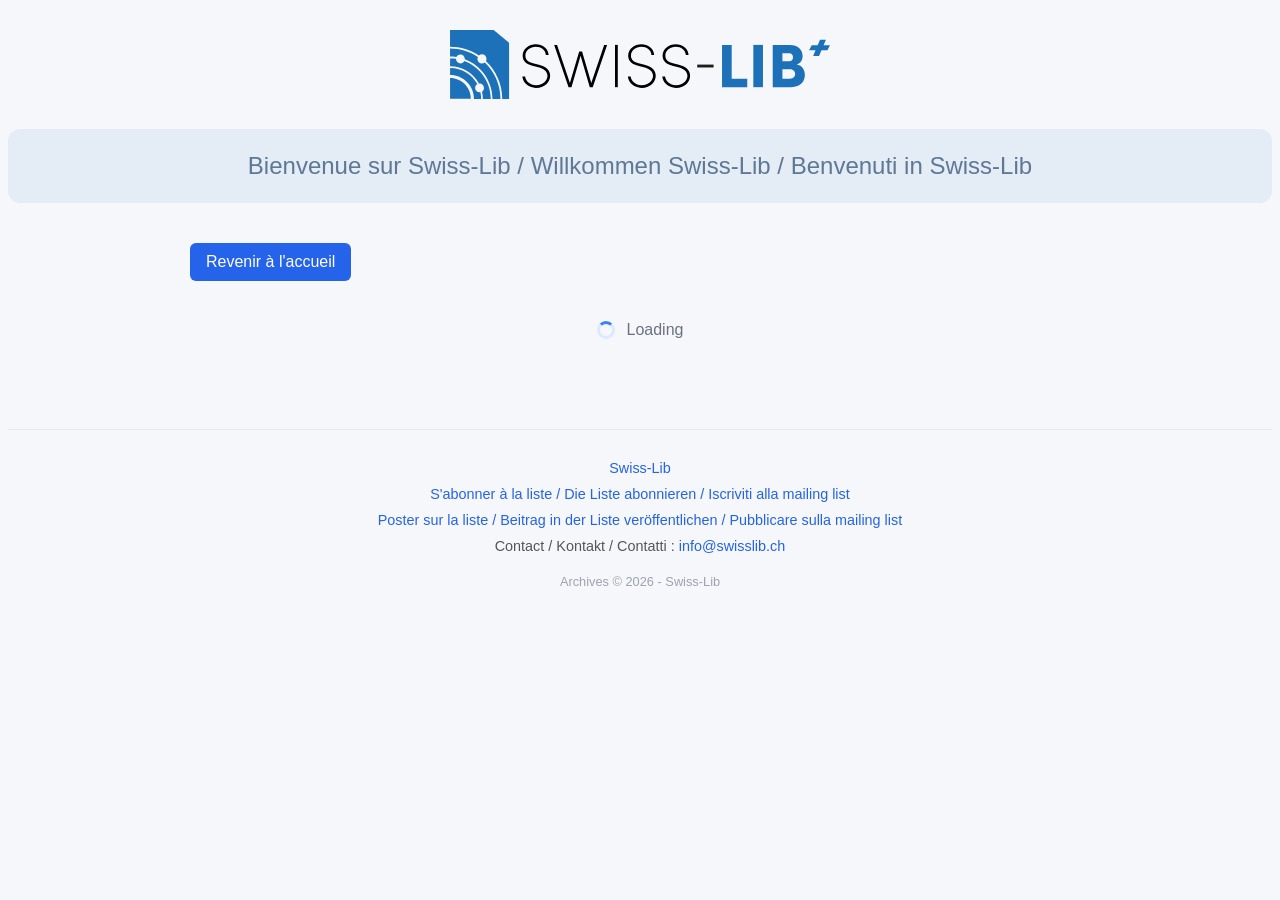
==== post_archives.html @ 6fd4fabd "Update the title of the archive post" ====
<!DOCTYPE html>
<!-- saved from url=(0021)https://swisslib.org/ -->
<html dir="ltr" lang="fr">
    <head>
        <meta http-equiv="Content-Type" content="text/html; charset=UTF-8">
        <meta name="viewport" content="width=device-width, initial-scale=1" />
        <title>Swiss-Lib</title>
        <link href="css/style.css" rel="stylesheet" />
        <link rel="icon" type="image/x-icon" href="images/favicon-szinwnhl.png">
    </head>

    <body class="no-touch">
        <header>
            <a id="top"></a>
            <!-- Logo -->
            <div id="logo">
                <img src="images/swiss-lib-logo-couleur.svg" />
            </div>
            <h1 class="title">
                    Bienvenue sur Swiss-Lib / Willkommen Swiss-Lib / Benvenuti in Swiss-Lib
            </h1>
            <div class="container">
            </div>
        </header>
        <main>
        <a href="index.html" class="btn-retour">
            Revenir à l'accueil
        </a>
        <!-- Récupération du JSON -->
         <div id="post-container">
            <div class="loading">
                <div class="spinner"></div>
                <span>Loading<span class="dots"></span></span>
            </div>
         </div>
        <a href="#top" id="back-to-top" aria-label="Retour en haut de page">
            ↑
        </a>
<script>

const params = new URLSearchParams(window.location.search);

const id = new URLSearchParams(location.search)
    .get('id');



fetch(
  `https://archive-swisslib.deepmining.ch/post_archives.php?id=${encodeURIComponent(id)}`
)
.then(response => response.json())
.then(data => {
    const post = data.post;
    let email = post.author.replace(/\s+at\s+/i, '@').replace(/<[^>]*>/g, '').trim();

    
    let content = post.content;


        // Masquer tout ce qui suit "-------------- next part --------------"
        content = content.replace(
            /(-------------- next part --------------[\s\S]*)$/i,
            `<details class="hidden-part">
                <summary>Show additional content...</summary>
                $1
            </details>`
        );

        // Enlever les << >> autour des liens
        content = content
            .replace(/&lt;/g, '<')
            .replace(/&gt;/g, '>');

        content = content.replace(
            /<<a([^>]*)>(.*?)<\/a>>/gi,
            ' <a$1>$2</a>'
        );

     // Gérer les mails insérés dans le contenu
            content = fixMailtoLinks(content);
        //Ajout target blank
            content = addTargetBlank(content);
    //Traitement du titre pour enlever la première balise
    let title_post = post.title.replace(/^\[Swiss-Lib\]\s*/, "");
    document.getElementById('post-container').innerHTML = `
        <h1 id="titre_post">${title_post}</h1>
        <div class="message-meta">         
            <div>
                <span class="label">👤 Auteur :</span>
                ${post.adresse}
            </div>
            <div>
                <span class="label">📅 Date :</span>
                ${post.date}
            </div>
        </div>

        <div class="card-message">
            ${content}
        </div>
    `;
});

/* Retour en haut */

const backToTop = document.getElementById('back-to-top');

window.addEventListener('scroll', () => {

    if (window.scrollY > 300) {
        backToTop.classList.add('show');
    } else {
        backToTop.classList.remove('show');
    }

});

// Traitements du contenu reçu en HTML

function fixMailtoLinks(html) {
  // 1. Supprime la queue "mailto:<a ...>...</a>" qu'elle soit encodée
  //    (&lt; ... &gt;) ou en chevrons littéraux (< ... >)
  html = html.replace(
    /(?:&lt;|<)mailto:<a[^>]*>[^<]*<\/a>(?:&gt;|>)/gi,
    ''
  );

  // 2. Convertit les formats "xxx at yyy.tld" restants en vrai lien mailto
  html = html.replace(
    /<a\s+href="[^"]*">\s*([^\s<]+)\s+at\s+([^\s<]+\.[^\s<]+)\s*<\/a>/gi,
    (match, local, domain) => {
      const email = `${local}@${domain}`;
      return `<a href="mailto:${email}">${email}</a>`;
    }
  );

  return html;
}

/* Pour ouvrir le lien dans un nouvel onglet */
function addTargetBlank(html) {
  return html.replace(/<a\s+([^>]*?)>/gi, (match, attrs) => {
    // Si target est déjà défini, on ne touche pas à la balise
    if (/target\s*=/i.test(attrs)) {
      return match;
    }
    return `<a ${attrs} target="_blank" rel="noopener noreferrer">`;
  });
}
</script>
        </main>

<footer class="footer">

    <a href="https://listserv.linguistlist.org/cgi-bin/mailman/listinfo/swiss-lib">Swiss-Lib</a>
    <a href="https://listserv.linguistlist.org/cgi-bin/mailman/listinfo/swiss-lib#subscribe">S'abonner à la liste / Die Liste abonnieren / Iscriviti alla mailing list</a>
    <a href="https://listserv.linguistlist.org/cgi-bin/mailman/listinfo/swiss-lib#using_swiss_lib">Poster sur la liste / Beitrag in der Liste veröffentlichen / Pubblicare sulla mailing list</a>
    <span style="color:#53565a;">Contact / Kontakt / Contatti : <a href="mailto:info@swisslib.ch">info@swisslib.ch</a></span>
   
    <div class="footer-copy">
        Archives © 2026 - Swiss-Lib
    </div>

</footer>
                        </body>
                        </html>
---- css/style.css ----
* {
    box-sizing: border-box;
}


body {
    font-family: Arial, sans-serif;
    background: #f5f7fa;
    /*margin: 20px;*/
}


#logo {
    width: 100%;
    margin-top: 30px;
    margin-bottom: 30px;
    text-align: center;
}

#logo img {
    width: 30%;
    height: auto;

    display: block;
    margin-left: auto;
    margin-right: auto;
}




/* TABLEAU */
table {
    width: 100%;
    border-collapse: collapse;
    background: white;
    border-radius: 10px;
    overflow: hidden;
    box-shadow: 0 4px 12px rgba(0,0,0,0.1);
}

/* Titres */

.title {
    background: #BBC1C8;           
    color: #5f7895;                
    text-align: center;
    font-weight: 500;
    font-size : 1.5em;
    padding: 30px 20px;
    border-radius: 12px;
    margin-bottom: 30px;
    line-height: 1.4;
}

#title_archive::after {
    content: "";
    position: absolute;
    left: 0;
    bottom: 0;
    width: 60px;               /* longueur de la barre */
    height: 3px;
    background: #c3c9d1;       /* couleur douce */
    border-radius: 2px;
}
/* Titre pour les posts */
#titre_post {
    color: #5f6f86;            /* même couleur */
    font-weight: 500;
    margin-bottom: 20px;
    position: relative;
    padding-bottom: 8px;
    font-size: 1.5em;          /* plus grand que h2 */
}

#titre_post::after {
    content: "";
    position: absolute;
    left: 0;
    bottom: 0;
    width: 60px;               /* longueur de la barre */
    height: 3px;
    background: #c3c9d1;       /* couleur douce */
    border-radius: 2px;
}

h1 {
    color: #5f6f86;            /* même couleur */
    font-weight: 500;
    margin-bottom: 20px;
    position: relative;
    padding-bottom: 8px;
    font-size: 1.8em;          /* plus grand que h2 */
}



h2 {
    color: #5f6f86;            /* gris bleuté discret */
    font-weight: 500;
    margin-bottom: 10px;
    position: relative;
    padding-bottom: 6px;
    font-size: 1.2em;
}

/* barre sous le titre */
h2::after {
    content: "";
    position: absolute;
    left: 0;
    bottom: 0;
    width: 60px;               /* longueur de la barre */
    height: 3px;
    background: #c3c9d1;       /* couleur douce */
    border-radius: 2px;
}

/* HEADER */
table tr:first-child {
    background: #1a73e8;
    color: white;
    font-weight: bold;
}

table tr:first-child td {
    padding: 12px;
}

/* LIGNES */
table tr {
    border-bottom: 1px solid #eee;
}

table tr:nth-child(even) {
    background: #f9fbfd;
}

table td {
    padding: 12px;
    vertical-align: middle;
}

/* LIENS */
table a {
    text-decoration: none;
    color: #1a73e8;
    font-weight: bold;
}

table a:hover {
    text-decoration: underline;
}


/* Blocs d'introduction et img */

.container, main {
    max-width: 900px;
    margin: 40px auto;
}

.title {
    text-align: center;
    background: #e4ecf6;
    padding: 20px;
    margin-bottom: 30px;
    position: relative;
}

.card {
    display: flex;
    align-items: flex-start;
    background: #FFF0D0;
    color : #685e35;
    border-radius: 5px;
    padding: 15px 20px;
    margin-bottom: 20px;
    gap: 20px;
}

.content {
    flex: 1;
    min-width: 0;
}


.content {
    min-width: 0;
}

.content p {
    word-break: break-word;
    overflow-wrap: anywhere;
}


.flag img {
    width: 40px;
    height: 40px;
    border-radius: 3px;
}

.flag {
    flex-shrink: 0;
}

.content {
    flex: 1;
}

.content p {
    margin: 5px 0;
    line-height: 1.4;
}

a {
    color: #0066cc;
    text-decoration: none;
}

a:hover {
    text-decoration: underline;
}

/* Card archives */

.cards-container-archives {

    display: flex;
    flex-direction: column-reverse;             
    gap: 8px;
    margin-bottom: 40px;
    justify-content: center;      /* centre les cards */

}

.card-archives {

    display: flex;
    justify-content: space-between;
    align-items: center;
    background: #e4ecf6;
    border-radius: 14px;
    padding: 6px 10px;
    border: 1px solid #c3c9d1;
    transition: all 0.2s ease;
}

/* texte du lien */
.card-archives a {
    display: block; /* C'était display : flex */
    flex-direction: column;   /* ✅ empile titre + auteur */
    width : 100%;
    text-decoration: none;
    /*width: 100%;*/
}

/* titre */
.card-archives .title {
    color: #3d4d5e;
    background: transparent;
    font-weight: 500;
    font-size: 0.95em;   
    transition: 0.2s;
    padding-left: 0;
    text-align: left;
}

/* auteur discret */
.card-archives .author {
    display: block;
    text-align : right;
    /*margin: 2px 0 0 0;*/
    padding-left : 20px;
    font-size: 0.85em;
    color: #7a8899;           
    transition: 0.2s;
}

/* Pastille */
.badge {
    display: inline-block;
    width: 12px;
    height: 12px;
    background: #34d399;
    border-radius: 4px;
    margin-right: 8px;
    vertical-align: middle;
}


.badge.emploi {
    background: #22c55e;
    border-color: #81c784;
}

.badge.evenements {
    background: #3b82f6;
    border-color: #64b5f6;
}

.badge.communaute {
    background: #0a946b;
    border-color: #ffd54f;
}

.badge.formations {
    background: #61136d;
    border-color: #ba68c8;
}

.badge.ressources {
    background: #f59e0b;
    border-color: #90a4ae;
}

.badge.recherches {
    background: #e6d737;
    border-color: #f06292;
}

.badge.newsletter {
    background: #6f0606;
    border-color: #ffb74d;
}



/* effet hover */

.card-archives:hover {
    background-color: #cad9eb;
}

.cards-container-archives a:hover .title,
.cards-container-archives a:hover .author {
    color: white;
}

/* Bouton de Load More */
#load-more-btn {
    display: block;
    margin: 20px auto;

    padding: 10px 18px;
    border: 1px solid rgba(23, 32, 43, 0.1);
    border-radius: 999px;

    background: #ffffff;
    color: #333b44;

    font-size: 0.95rem;
    font-weight: 600;

    cursor: pointer;
    transition: all 0.2s ease;

    box-shadow: 0 2px 8px rgba(23,32,43,0.04);
}

#load-more-btn:hover {
    background: #FFF0D0;
    border-color: #e7d6ae;
    transform: translateY(-1px);
}

#load-more-btn.active {
    background: #2a5bd7;
    color: white;
    border-color: #2a5bd7;
}

/* Search panel and filters */

#search-panel {
    background: rgba(255, 255, 255, 0.726);
    border-radius: 16px;
    padding: 24px;
    box-shadow: 0 2px 8px rgba(0,0,0,.05);
    text-align: center;
    
    max-width: 900px;
    margin: 0 auto;

}


/* Boutons des filtres */
.filters {
    display: flex;
    flex-wrap: wrap;
    gap: 10px;
    margin: 20px 0;
    justify-content: center;
    align-items: center;
    padding: 10px 18px;
    font-size: 0.95rem;

}
/* Mobile */

.mobile-select {
    display : none;
}

.mobile-select select {
    width: 100%;
    padding: 16px 20px;
    border-radius: 16px;
    border: 1px solid rgba(255,255,255,.2);
    background: rgba(240, 242, 210, 0.842);
    backdrop-filter: blur(12px);
    -webkit-backdrop-filter: blur(12px);
    box-shadow:
        0 4px 12px rgba(0,0,0,.05),
        0 1px 2px rgba(0,0,0,.08);

    font-size: 15px;
    font-weight: 500;
    color: #1e293b;
    appearance: none;

    transition: all .2s ease;
}

.mobile-select select:focus {
    transform: translateY(-1px);
    box-shadow:
        0 8px 24px rgba(0,0,0,.08),
        0 0 0 4px rgba(59,130,246,.15);
}


.mobile-select select {
    background-color: #fcfcfc;
    color: #334155;
}


/* Filters*/

.filters button {
    padding: 10px 18px;
    border: 1px solid rgba(23, 32, 43, 0.1);
    border-radius: 999px;

    background: #ffffff;
    color: #333b44;

    font-size: 0.95rem;
    font-weight: 600;

    cursor: pointer;
    transition: all 0.2s ease;

    box-shadow: 0 2px 8px rgba(23,32,43,0.04);
}

.filters button:hover {
    background: #FFF0D0;
    border-color: #e7d6ae;
    transform: translateY(-1px);
}

.filters button.active {
    background: #2a5bd7;
    color: white;
    border-color: #2a5bd7;
}

.filters button:active {
    transform: translateY(0);
}

/* Class bouton actif */

.filters button.active {
    background: #0078d4;
    color: white;
}



/* Recherche */
.search-box {
    position: relative;
    max-width: 100%;
    width: 100%;
    margin: 20px auto;

}

.search-box input {
    width: 100%;
    padding: 14px 18px 14px 48px;
    border: 1px solid #e2e8f0;
    border-radius: 14px;
    background: #fff;
    font-size: 15px;
    color: #1e293b;
    transition: all 0.25s ease;
    outline: none;
    box-shadow: 0 2px 10px rgba(0,0,0,0.04);
}

.search-box input {
    box-sizing: border-box;
}


.search-box input::placeholder {
    color: #94a3b8;
}

.search-box input:hover {
    border-color: #cbd5e1;
}

.search-box input:focus {
    border-color: #3b82f6;
    box-shadow:
        0 0 0 4px rgba(59,130,246,.12),
        0 8px 24px rgba(59,130,246,.08);
}

.search-icon {
    position: absolute;
    left: 16px;
    top: 50%;
    width: 20px;
    height: 20px;
    color: #94a3b8;
    transform: translateY(-50%);
    pointer-events: none;
}

/* Card message dans les posts archives */
.card-message {
    background: #fff;
    border: 1px solid #e5e7eb;
    border-radius: 12px;
    padding: 20px;
    margin: 15px 0;
    white-space: pre-wrap;
    
    overflow-wrap: break-word;
    word-wrap: break-word;

    box-shadow: 0 2px 8px rgba(0,0,0,0.08);
    line-height: 1.6;
}

.card-message pre {
    margin: 0;
    white-space: pre-wrap; /* conserve les sauts de ligne */
    word-break: break-word;
    font-family: inherit; /* utilise la police du site */
}
.card-message:hover {
    box-shadow: 0 6px 18px rgba(0, 0, 0, 0.12);
    transform: translateY(-2px);
}


/* Metadata post archive */
.message-meta {
    background: #fff;
    border-radius: 14px;
    padding: 18px;
    margin: 20px 0;
    box-shadow: 0 2px 10px rgba(0,0,0,.08);
}

.message-meta .row {
    display: grid;
    grid-template-columns: 120px 1fr;
    gap: 10px;
    padding: 8px 0;
    align-items: start;
}

.message-meta .label {
    font-weight: 600;
    color: #2563eb;
    white-space: nowrap;
}

/* Footer */

.footer {

    margin-top: 50px;
    padding: 30px 20px;

    border-top: 1px solid #e5e7eb;

    display: flex;
    flex-direction: column;
    align-items: center;
    gap: 10px;

    text-align: center;
}

.footer span {
    font-size: 0.9rem;
}

.footer a {

    color: #2563eb; /* bleu moderne */

    text-decoration: none;

    font-size: 0.9rem;
    font-weight: 500;

    transition: color 0.2s ease;
}

.footer a:hover {

    color: #1d4ed8;

    text-decoration: underline;
}

.footer-copy {

    margin-top: 10px;

    color: #9ca3af;

    font-size: 0.8rem;
}



/*Flèche pour remonter*/

#back-to-top {

    position: fixed;

    right: 25px;
    bottom: 25px;

    width: 48px;
    height: 48px;

    display: flex;
    align-items: center;
    justify-content: center;

    background: #2563eb;
    color: white;

    text-decoration: none;

    border-radius: 50%;

    font-size: 1.3rem;
    font-weight: bold;

    opacity: 0;
    visibility: hidden;

    transition: all 0.3s ease;

    z-index: 1000;
}

#back-to-top.show {

    opacity: 1;
    visibility: visible;
}

#back-to-top:hover {

    background: #1d4ed8;

    transform: translateY(-3px);
}

/* Bouton retour */

.btn-retour {
    display: inline-block;

    padding: 10px 16px;

    background: #2563eb;
    color: white;

    text-decoration: none;

    border-radius: 6px;
}

.btn-retour:hover {
    background: #1d4ed8;
}



/* Post-archives */
/* Contenu supplémentaire */
.hidden-part summary {
    color: #6c757d;          /* gris discret */
    font-style: italic;
    cursor: pointer;
    display: inline-block;
    transition: color 0.2s ease;
}

.hidden-part summary:hover {
    color: #495057;          /* légèrement plus foncé */
    text-decoration: underline;
}



.hidden-part summary::before {
    content: "▶ ";
}

.hidden-part[open] summary::before {
    content: "▼ ";
}

/* Chargement Loading */

.loading {
    display: flex;
    align-items: center;
    justify-content: center;
    gap: 12px;
    padding: 40px;
    color: #6b7280;
}

.spinner {
    width: 18px;
    height: 18px;
    border: 3px solid #dbeafe;
    border-top-color: #3b82f6;
    border-radius: 50%;
    animation: spin 0.8s linear infinite;
}

.dots::after {
    content: "";
    animation: dots 1.5s infinite;
}

@keyframes spin {
    to {
        transform: rotate(360deg);
    }
}

@keyframes dots {
    0%   { content: ""; }
    25%  { content: "."; }
    50%  { content: ".."; }
    75%  { content: "..."; }
    100% { content: ""; }
}



/* Responsive */
@media (max-width: 600px) {

    .card {
        flex-direction: row;
        align-items: flex-start;
    }

    .flag {
        margin-bottom: 0;
    }


    .footer-links {
        flex-direction: column;
        align-items: center;
        gap: 10px;
    }

    .footer-contact {
        text-align: center;
    }


    #logo img {
        min-width: 300px;
    }

    
    .filters {
        flex-direction: column;
        align-items: stretch;
    }

    .filters button {
        width: 100%;
    }

    .mobile-select {
        display : block !important;
    }

    .filters {
        display : none !important;
    }


}
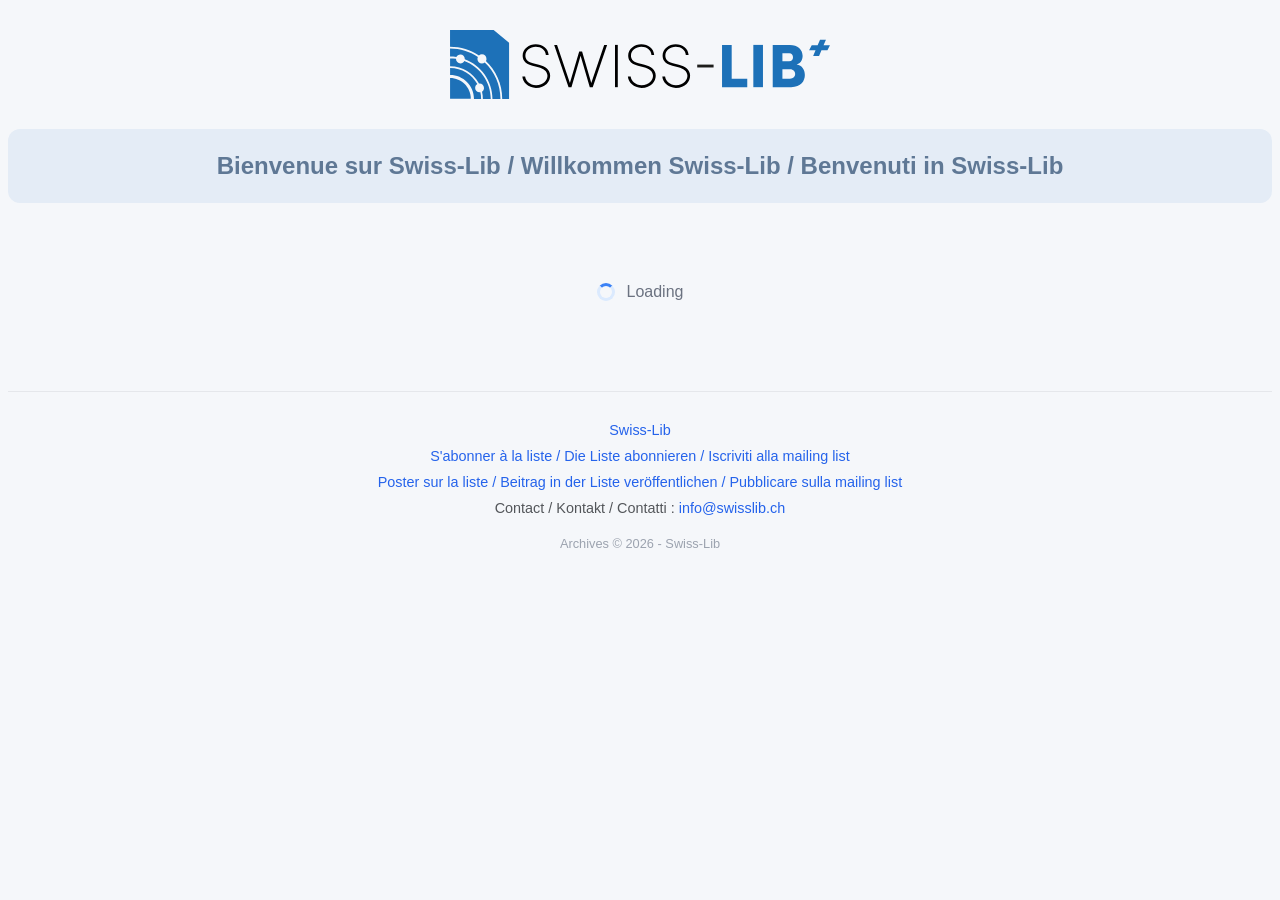
==== commit 5a0ec494: "Update back-button" ====
--- a/post_archives.html
+++ b/post_archives.html
@@ -4,6 +4,7 @@
     <head>
         <meta http-equiv="Content-Type" content="text/html; charset=UTF-8">
         <meta name="viewport" content="width=device-width, initial-scale=1" />
+        <meta name="robots" content="noindex, nofollow">
         <title>Swiss-Lib</title>
         <link href="css/style.css" rel="stylesheet" />
         <link rel="icon" type="image/x-icon" href="images/favicon-szinwnhl.png">
@@ -23,9 +24,7 @@
             </div>
         </header>
         <main>
-        <a href="index.html" class="btn-retour">
-            Revenir à l'accueil
-        </a>
+        <div id="backbutton"></div>
         <!-- Récupération du JSON -->
          <div id="post-container">
             <div class="loading">
@@ -36,118 +35,9 @@
         <a href="#top" id="back-to-top" aria-label="Retour en haut de page">
             ↑
         </a>
-<script>
-
-const params = new URLSearchParams(window.location.search);
-
-const id = new URLSearchParams(location.search)
-    .get('id');
-
-
-
-fetch(
-  `https://archive-swisslib.deepmining.ch/post_archives.php?id=${encodeURIComponent(id)}`
-)
-.then(response => response.json())
-.then(data => {
-    const post = data.post;
-    let email = post.author.replace(/\s+at\s+/i, '@').replace(/<[^>]*>/g, '').trim();
-
-    
-    let content = post.content;
-
-
-        // Masquer tout ce qui suit "-------------- next part --------------"
-        content = content.replace(
-            /(-------------- next part --------------[\s\S]*)$/i,
-            `<details class="hidden-part">
-                <summary>Show additional content...</summary>
-                $1
-            </details>`
-        );
-
-        // Enlever les << >> autour des liens
-        content = content
-            .replace(/&lt;/g, '<')
-            .replace(/&gt;/g, '>');
-
-        content = content.replace(
-            /<<a([^>]*)>(.*?)<\/a>>/gi,
-            ' <a$1>$2</a>'
-        );
-
-     // Gérer les mails insérés dans le contenu
-            content = fixMailtoLinks(content);
-        //Ajout target blank
-            content = addTargetBlank(content);
-    //Traitement du titre pour enlever la première balise
-    let title_post = post.title.replace(/^\[Swiss-Lib\]\s*/, "");
-    document.getElementById('post-container').innerHTML = `
-        <h1 id="titre_post">${title_post}</h1>
-        <div class="message-meta">         
-            <div>
-                <span class="label">👤 Auteur :</span>
-                ${post.adresse}
-            </div>
-            <div>
-                <span class="label">📅 Date :</span>
-                ${post.date}
-            </div>
-        </div>
-
-        <div class="card-message">
-            ${content}
-        </div>
-    `;
-});
-
-/* Retour en haut */
-
-const backToTop = document.getElementById('back-to-top');
-
-window.addEventListener('scroll', () => {
-
-    if (window.scrollY > 300) {
-        backToTop.classList.add('show');
-    } else {
-        backToTop.classList.remove('show');
-    }
-
-});
-
-// Traitements du contenu reçu en HTML
-
-function fixMailtoLinks(html) {
-  // 1. Supprime la queue "mailto:<a ...>...</a>" qu'elle soit encodée
-  //    (&lt; ... &gt;) ou en chevrons littéraux (< ... >)
-  html = html.replace(
-    /(?:&lt;|<)mailto:<a[^>]*>[^<]*<\/a>(?:&gt;|>)/gi,
-    ''
-  );
-
-  // 2. Convertit les formats "xxx at yyy.tld" restants en vrai lien mailto
-  html = html.replace(
-    /<a\s+href="[^"]*">\s*([^\s<]+)\s+at\s+([^\s<]+\.[^\s<]+)\s*<\/a>/gi,
-    (match, local, domain) => {
-      const email = `${local}@${domain}`;
-      return `<a href="mailto:${email}">${email}</a>`;
-    }
-  );
-
-  return html;
-}
-
-/* Pour ouvrir le lien dans un nouvel onglet */
-function addTargetBlank(html) {
-  return html.replace(/<a\s+([^>]*?)>/gi, (match, attrs) => {
-    // Si target est déjà défini, on ne touche pas à la balise
-    if (/target\s*=/i.test(attrs)) {
-      return match;
-    }
-    return `<a ${attrs} target="_blank" rel="noopener noreferrer">`;
-  });
-}
-</script>
+        <script src="js/const.js"></script>
+        <script src="js/post_archives.js"></script>
+        <div id="backbutton2"></div>
         </main>
 
 <footer class="footer">
--- a/css/style.css
+++ b/css/style.css
@@ -5,7 +5,7 @@
 
 
 body {
-    font-family: Arial, sans-serif;
+    font-family: Arial, Helvetica, sans-serif;
     background: #f5f7fa;
     /*margin: 20px;*/
 }
@@ -46,13 +46,14 @@
     background: #BBC1C8;           
     color: #5f7895;                
     text-align: center;
-    font-weight: 500;
+    font-weight: bold;;
     font-size : 1.5em;
     padding: 30px 20px;
     border-radius: 12px;
     margin-bottom: 30px;
     line-height: 1.4;
 }
+
 
 #title_archive::after {
     content: "";
@@ -64,6 +65,17 @@
     background: #c3c9d1;       /* couleur douce */
     border-radius: 2px;
 }
+
+/* Titre pour les catégories */
+.filter-title {
+    font-size: 1em;
+    font-weight: 600;
+    color: #777;
+    margin: 1rem 0 0.5rem;
+    padding-bottom: 0.25rem;
+    border-bottom: 1px solid #eee;
+}
+
 /* Titre pour les posts */
 #titre_post {
     color: #5f6f86;            /* même couleur */
@@ -156,9 +168,19 @@
 
 /* Blocs d'introduction et img */
 
-.container, main {
+.container, .container_mobile, main {
     max-width: 900px;
     margin: 40px auto;
+}
+
+/* Bloc d'intro mobile */
+.container_mobile {
+    display : none;
+}
+
+.language-info summary {
+    cursor: pointer;
+    font-style: italic;
 }
 
 .title {
@@ -227,9 +249,9 @@
 /* Card archives */
 
 .cards-container-archives {
-
     display: flex;
-    flex-direction: column-reverse;             
+    /*flex-direction: column-reverse;*/
+    flex-direction: column;             
     gap: 8px;
     margin-bottom: 40px;
     justify-content: center;      /* centre les cards */
@@ -284,12 +306,19 @@
     display: inline-block;
     width: 12px;
     height: 12px;
-    background: #34d399;
+    /*background: #3b3a3b;*/
     border-radius: 4px;
     margin-right: 8px;
     vertical-align: middle;
 }
 
+.badge.autre {
+    border : 1px solid black;
+}
+
+.badge.all {
+    background: rgb(218, 212, 212);
+}
 
 .badge.emploi {
     background: #22c55e;
@@ -302,7 +331,7 @@
 }
 
 .badge.communaute {
-    background: #0a946b;
+    background: #8b5e3c;
     border-color: #ffd54f;
 }
 
@@ -322,7 +351,7 @@
 }
 
 .badge.newsletter {
-    background: #6f0606;
+    background: #cf0707;
     border-color: #ffb74d;
 }
 
@@ -370,6 +399,17 @@
     background: #2a5bd7;
     color: white;
     border-color: #2a5bd7;
+}
+
+/* Quand il n'y a pas de résultats de posts */
+.no-results {
+    text-align: center;
+    padding: 40px 20px;
+    color: #666;
+}
+
+.no-results h3 {
+    margin-bottom: 10px;
 }
 
 /* Search panel and filters */
@@ -388,7 +428,8 @@
 
 
 /* Boutons des filtres */
-.filters {
+
+.language-filters {
     display: flex;
     flex-wrap: wrap;
     gap: 10px;
@@ -397,8 +438,49 @@
     align-items: center;
     padding: 10px 18px;
     font-size: 0.95rem;
-
-}
+}
+
+.language-filters button {
+    padding: 10px 18px;
+    border: 1px solid rgba(23, 32, 43, 0.1);
+    border-radius: 999px;
+
+    background: #ffffff;
+    color: #333b44;
+
+    font-size: 0.95rem;
+    font-weight: 600;
+
+    cursor: pointer;
+    transition: all 0.2s ease;
+
+    box-shadow: 0 2px 8px rgba(23,32,43,0.04);
+}
+
+.language-filters button:hover {
+    background: #FFF0D0;
+    border-color: #e7d6ae;
+    transform: translateY(-1px);
+}
+
+.language-filters button.active {
+    background: #2a5bd7;
+    color: white;
+    border-color: #2a5bd7;
+}
+
+.language-filters button:active {
+    transform: translateY(0);
+}
+
+/* Class bouton actif */
+
+.language-filters button.active {
+    background: #0078d4;
+    color: white;
+}
+
+
 /* Mobile */
 
 .mobile-select {
@@ -441,6 +523,18 @@
 
 /* Filters*/
 
+.filters {
+    display: flex;
+    flex-wrap: wrap;
+    gap: 10px;
+    margin: 20px 0;
+    justify-content: center;
+    align-items: center;
+    padding: 10px 18px;
+    font-size: 0.95rem;
+
+}
+
 .filters button {
     padding: 10px 18px;
     border: 1px solid rgba(23, 32, 43, 0.1);
@@ -775,6 +869,10 @@
 /* Responsive */
 @media (max-width: 600px) {
 
+    .title {
+        font-size : 1rem;
+        font-weight:bold;
+    }
     .card {
         flex-direction: row;
         align-items: flex-start;
@@ -818,6 +916,19 @@
         display : none !important;
     }
 
-
-}
-
+    .language-filters {
+        display : none !important;
+    }
+
+    /* Blocs d'intro' de la liste */
+    .container {
+        display : none;
+    }
+
+    .container_mobile {
+        display : block !important;
+    }
+
+
+}
+
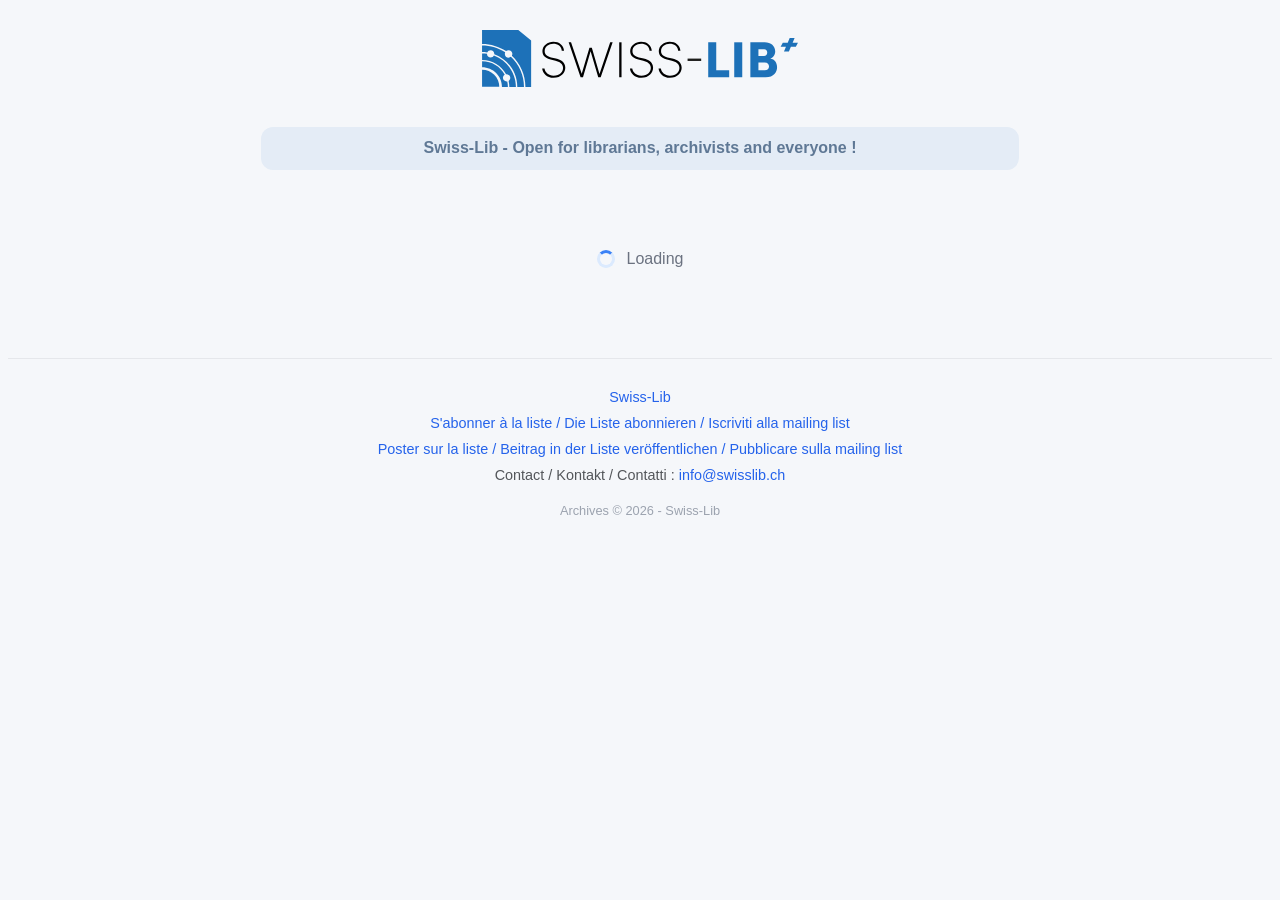
==== commit 155d1e30: "Update post_archives.html" ====
--- a/post_archives.html
+++ b/post_archives.html
@@ -17,9 +17,10 @@
             <div id="logo">
                 <img src="images/swiss-lib-logo-couleur.svg" />
             </div>
-            <h1 class="title">
-                    Bienvenue sur Swiss-Lib / Willkommen Swiss-Lib / Benvenuti in Swiss-Lib
+            <h1 class="title" id="intro-header">
+                Swiss-Lib - Open for librarians, archivists and everyone !
             </h1>
+            
             <div class="container">
             </div>
         </header>
@@ -37,7 +38,6 @@
         </a>
         <script src="js/const.js"></script>
         <script src="js/post_archives.js"></script>
-        <div id="backbutton2"></div>
         </main>
 
 <footer class="footer">
--- a/css/style.css
+++ b/css/style.css
@@ -14,21 +14,29 @@
 #logo {
     width: 100%;
     margin-top: 30px;
-    margin-bottom: 30px;
+    margin-bottom: 40px;
     text-align: center;
 }
 
 #logo img {
-    width: 30%;
+    width: 25%;
     height: auto;
-
+    max-width: 500px;
+    min-width: 300px;
     display: block;
     margin-left: auto;
     margin-right: auto;
 }
 
 
-
+/* Bandeau intro Swiss-Lib */
+
+#intro-header {
+    width : 60%;
+    font-size: 1rem;
+    padding: 10px 10px;
+    margin : auto;
+}
 
 /* TABLEAU */
 table {
@@ -420,13 +428,116 @@
     padding: 24px;
     box-shadow: 0 2px 8px rgba(0,0,0,.05);
     text-align: center;
-    
     max-width: 900px;
     margin: 0 auto;
 
 }
 
-
+/* Boutons des sous-filtres */
+
+.specific-filters {
+    display: flex;
+    flex-wrap: wrap;
+    gap: 10px;
+    margin: 20px 0;
+    justify-content: center;
+    align-items: center;
+    padding: 10px 18px;
+    font-size: 0.55rem;
+}
+
+.specific-filters button {
+    padding: 10px 18px;
+    border: 1px solid rgba(23, 32, 43, 0.1);
+    border-radius: 999px;
+
+    background: #ffffff;
+    color: #333b44;
+
+    font-size: 0.85rem;
+    font-weight: 600;
+
+    cursor: pointer;
+    transition: all 0.2s ease;
+
+    box-shadow: 0 2px 8px rgba(23,32,43,0.04);
+}
+
+.specific-filters button:hover {
+    background: #FFF0D0;
+    border-color: #e7d6ae;
+    transform: translateY(-1px);
+}
+
+.specific-filters button.active {
+    background: #2a5bd7;
+    color: white;
+    border-color: #2a5bd7;
+}
+
+.specific-filters button:active {
+    transform: translateY(0);
+}
+
+/* Class bouton actif */
+
+.specific-filters button.active {
+    background: #0078d4;
+    color: white;
+}
+ /* Pourcentages */
+
+.pourcentage-filters {
+    display: flex;
+    flex-wrap: wrap;
+    gap: 10px;
+    margin: 20px 0;
+    justify-content: center;
+    align-items: center;
+    padding: 10px 18px;
+    font-size: 0.95rem;
+}
+
+
+.pourcentage-filters button {
+    padding: 10px 18px;
+    border: 1px solid rgba(23, 32, 43, 0.1);
+    border-radius: 999px;
+
+    background: #ffffff;
+    color: #333b44;
+
+    font-size: 0.85rem;
+    font-weight: 600;
+
+    cursor: pointer;
+    transition: all 0.2s ease;
+
+    box-shadow: 0 2px 8px rgba(23,32,43,0.04);
+}
+
+.pourcentage-filters button:hover {
+    background: #FFF0D0;
+    border-color: #e7d6ae;
+    transform: translateY(-1px);
+}
+
+.pourcentage-filters button.active {
+    background: #2a5bd7;
+    color: white;
+    border-color: #2a5bd7;
+}
+
+.pourcentage-filters button:active {
+    transform: translateY(0);
+}
+
+/* Class bouton actif */
+
+.pourcentage-filters button.active {
+    background: #0078d4;
+    color: white;
+}
 /* Boutons des filtres */
 
 .language-filters {
@@ -485,6 +596,10 @@
 
 .mobile-select {
     display : none;
+}
+
+#desktop_filters {
+    display : inline-block;
 }
 
 .mobile-select select {
@@ -638,20 +753,21 @@
     padding: 20px;
     margin: 15px 0;
     white-space: pre-wrap;
-    
     overflow-wrap: break-word;
     word-wrap: break-word;
-
     box-shadow: 0 2px 8px rgba(0,0,0,0.08);
-    line-height: 1.6;
-}
+    line-height: 1.4; /* avant j'avais 1.6 */
+}
+
 
 .card-message pre {
     margin: 0;
     white-space: pre-wrap; /* conserve les sauts de ligne */
     word-break: break-word;
     font-family: inherit; /* utilise la police du site */
-}
+    text-justify: inter-word;
+}
+
 .card-message:hover {
     box-shadow: 0 6px 18px rgba(0, 0, 0, 0.12);
     transform: translateY(-2px);
@@ -839,6 +955,8 @@
 .spinner {
     width: 18px;
     height: 18px;
+    min-width: 18px;
+    min-height: 18px;
     border: 3px solid #dbeafe;
     border-top-color: #3b82f6;
     border-radius: 50%;
@@ -869,9 +987,19 @@
 /* Responsive */
 @media (max-width: 600px) {
 
+        #intro-header {
+        width : 100%;
+        font-size: 1rem;
+        margin : auto;
+    }
+
     .title {
         font-size : 1rem;
         font-weight:bold;
+    }
+
+    #titre_post {
+        font-size : 1.2rem;
     }
     .card {
         flex-direction: row;
@@ -928,7 +1056,5 @@
     .container_mobile {
         display : block !important;
     }
-
-
-}
-
+}
+
